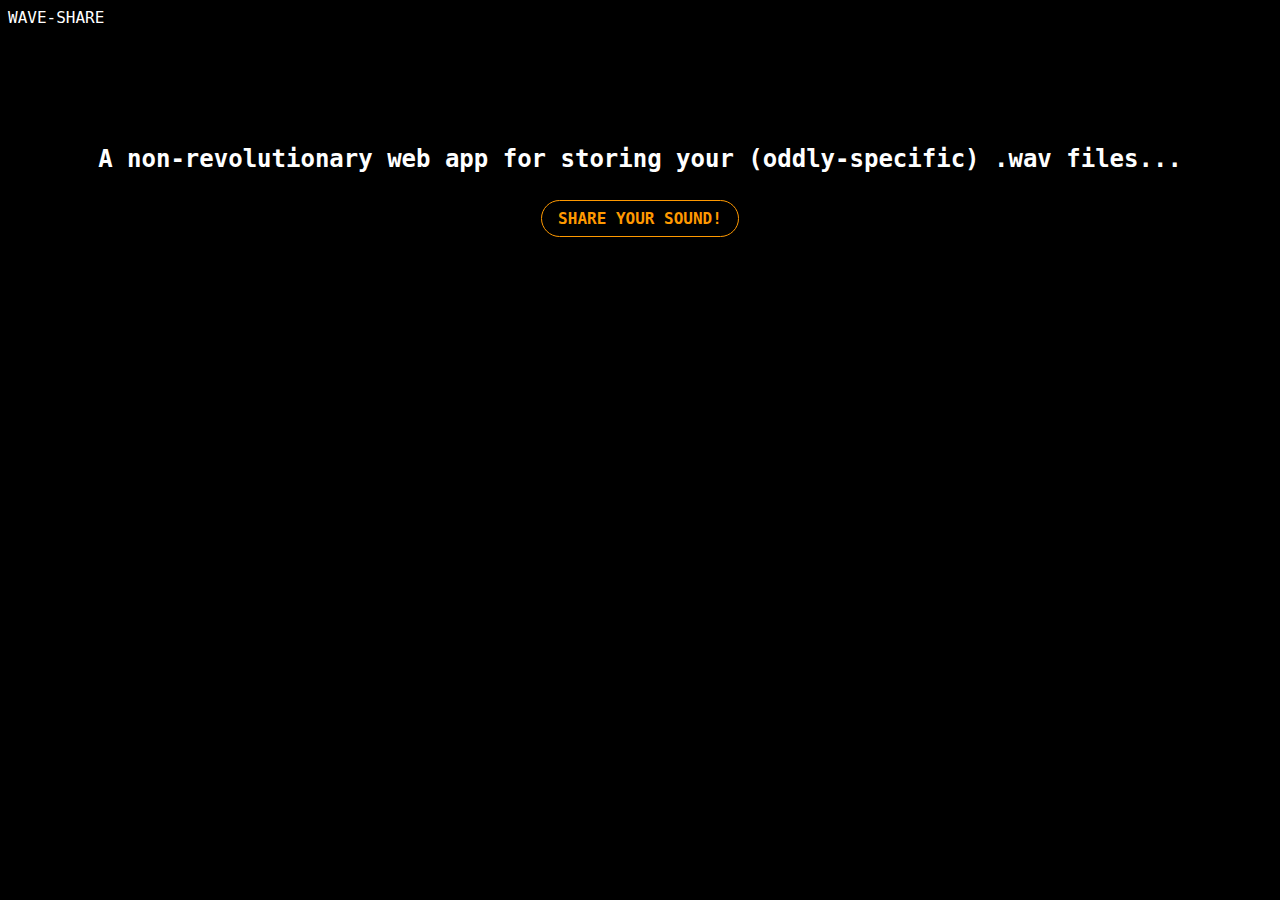
==== index.html @ 322093d0 "Create simple landing page" ====
<!DOCTYPE html>
<html lang="en">

<head>
    <meta charset="UTF-8">
    <meta http-equiv="X-UA-Compatible" content="IE=edge">
    <meta name="viewport" content="width=device-width, initial-scale=1.0">
    <link rel="stylesheet" href="css/index.css">
    <link rel="stylesheet" href="css/styles.css">
    <link rel="stylesheet" href="js/index.js" defer>

    <title>WAVE-SHARE</title>
</head>

<body>
    <header>
        <!-- 
            Usually a big strip across the top with a big heading, logo, and perhaps a tagline. 
            This usually stays the same from one webpage to another.
         -->
        <span class="brand">wave-share</span>
    </header>
    <nav>
        <!-- 
            Links to the site's main sections; usually represented by menu buttons, links, or tabs. 
            Like the header, this content usually remains consistent from one webpage to another
         -->
    </nav>
    <main>
        <!-- 
            A big area in the center that contains most of the unique content of a given webpage, for example, the video you want to watch, or the main story you're reading, or the map you want to view, or the news headlines, etc. 
            This is the one part of the website that definitely will vary from page to page!
         -->
        <section>
            <div class="hero">
                <h2>A non-revolutionary web app for storing your (oddly-specific) .wav files...</h2>
                <div>
                    <a href="" class="btn btn-orange">share your sound!</a>
                </div>
            </div>
        </section>
        
        
    </main>
    <footer>
        <!-- 
            A strip across the bottom of the page that generally contains fine print, copyright notices, or contact info.
            It's a place to put common information (like the header) but usually, that information is not critical or secondary to the website itself. 
            The footer is also sometimes used for SEO purposes, by providing links for quick access to popular content.
         -->
    </footer>
</body>

</html>
---- css/index.css ----
/* ------------------------------------------------------------- */
/* Styles that apply specifically to our index.html/landing page */
/* ------------------------------------------------------------- */

.hero {
    display: flex;
    flex-direction: column;     /* stack flex-items on top of each other (main axis runs from top-to-bottom) */
    align-items: center;        /* center flex-items on cross-axis */
    justify-content: center;    /* center flex-items on main-axis */
    height: 35vh;
}

.hero div {
    margin: 1rem;
}
---- css/styles.css ----
/* ---------------------------------- */
/* Global styles used across the site */
/* ---------------------------------- */
:root {
    --theme-black:#000000;
    --theme-white:#ffffff;
    --theme-orange:#ff9900;
}

html {
    font-family: monospace;
    font-size: 16px;
    background-color: var(--theme-black);
    color: #ffffff;
}

/* "form reset" */
/* --> provide consistent base to work from */
button,
input,
select,
textarea {
  font-family: inherit;
  font-size: 100%;
  box-sizing: border-box;
  padding: 0; 
  margin: 0;
}

textarea {
  overflow: auto;
} 

/* CUSTOMIZATIONS */
.brand {
    text-transform: uppercase;
}

.btn {
    text-decoration: none;
    text-transform: uppercase;
    font-weight: 600;
    padding: 0.5rem 1rem;
}

.btn-orange {
    color: var(--theme-orange)  ;
    border: 0.1rem solid var(--theme-orange);
    border-radius: 1.5rem;
}

.btn-orange:hover, 
.btn-orange:focus
{
    background-color: var(--theme-orange);
    color: var(--theme-black);
}

/* TODO */
.row {
    display: flex;    
    flex-direction: row;
}

.col {
    display: flex;
    flex-direction: column;
}
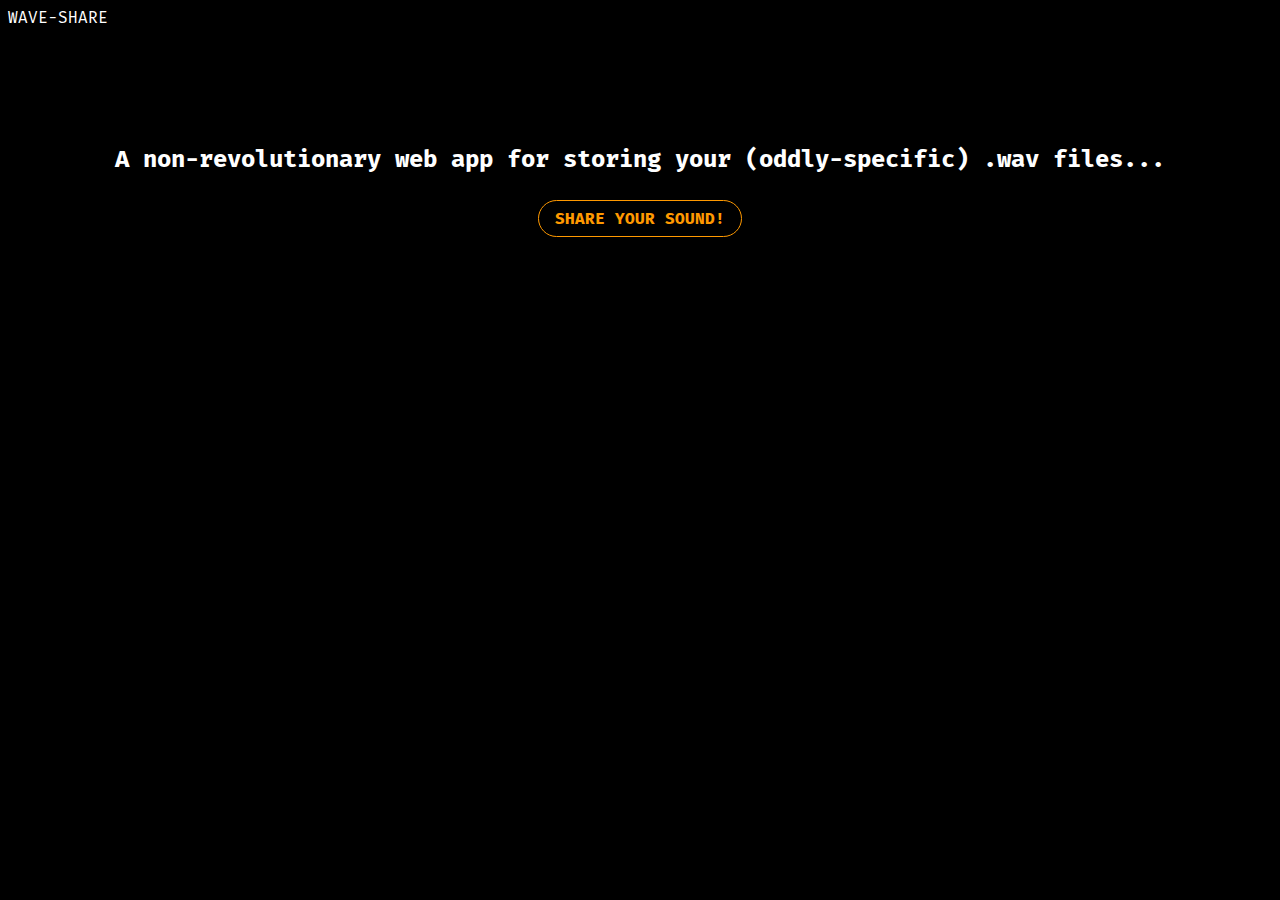
==== commit d390ba33: "Fix typo" ====
--- a/index.html
+++ b/index.html
@@ -7,9 +7,8 @@
     <meta name="viewport" content="width=device-width, initial-scale=1.0">
     <link rel="stylesheet" href="css/index.css">
     <link rel="stylesheet" href="css/styles.css">
-    <link rel="stylesheet" href="js/index.js" defer>
 
-    <title>WAVE-SHARE</title>
+    <title>WAV-SHARE</title>
 </head>
 
 <body>
@@ -35,7 +34,7 @@
             <div class="hero">
                 <h2>A non-revolutionary web app for storing your (oddly-specific) .wav files...</h2>
                 <div>
-                    <a href="" class="btn btn-orange">share your sound!</a>
+                    <a href="upload.html" class="btn btn-orange">share your sound!</a>
                 </div>
             </div>
         </section>
--- a/css/styles.css
+++ b/css/styles.css
@@ -1,6 +1,8 @@
 /* ---------------------------------- */
 /* Global styles used across the site */
 /* ---------------------------------- */
+@import url('https://fonts.googleapis.com/css?family=Fira+Mono&display=swap');
+
 :root {
     --theme-black:#000000;
     --theme-white:#ffffff;
@@ -8,8 +10,8 @@
 }
 
 html {
-    font-family: monospace;
-    font-size: 16px;
+    font-family: "Fira Mono", monospace;
+    font-size: 1rem;
     background-color: var(--theme-black);
     color: #ffffff;
 }
@@ -31,6 +33,55 @@
   overflow: auto;
 } 
 
+form {
+    border: 0.1rem solid var(--theme-white);
+    border-radius: 1.5rem;
+    padding: 1rem 2rem;
+}
+
+ input[type="file"]{
+     /* Make the input field visually hidden to users
+        while also maintaining its visibility to the browser
+        for accessibility purposes (i.e., screen-readers and form-submission)
+     */
+     width: 0.01rem;
+     height: 0.01rem;
+     opacity: 0;
+     overflow: hidden;
+
+
+     /* Remove the input field from the normal document flow 
+        so that it does not disrupt the positioning of sibling elements */
+     position: absolute;
+     z-index: 1;
+}
+
+.input-file{
+    border:0.1rem solid var(--theme-white);
+    border-radius: 0.5rem;
+    cursor: pointer;
+    display: block;
+}
+
+.input-file > span {
+    display: inline-block;
+    padding: 0.5rem;
+}
+
+.input-file > span:first-child {
+    border-radius: inherit;
+}
+
+.input-file > span:last-child:before {
+    content: '|';
+    padding: 0.5rem;
+}
+
+.input-file:hover{
+    background-color: var(--theme-orange);
+    color: var(--theme-black);
+}
+
 /* CUSTOMIZATIONS */
 .brand {
     text-transform: uppercase;
@@ -47,6 +98,7 @@
     color: var(--theme-orange)  ;
     border: 0.1rem solid var(--theme-orange);
     border-radius: 1.5rem;
+    background: transparent;
 }
 
 .btn-orange:hover, 
@@ -54,6 +106,15 @@
 {
     background-color: var(--theme-orange);
     color: var(--theme-black);
+    cursor: pointer;
+}
+
+.btn-orange:disabled {
+    border: 1px solid #999999;
+    background-color: #cccccc;
+    color: #666666;
+    cursor: not-allowed;
+    pointer-events: none;
 }
 
 /* TODO */
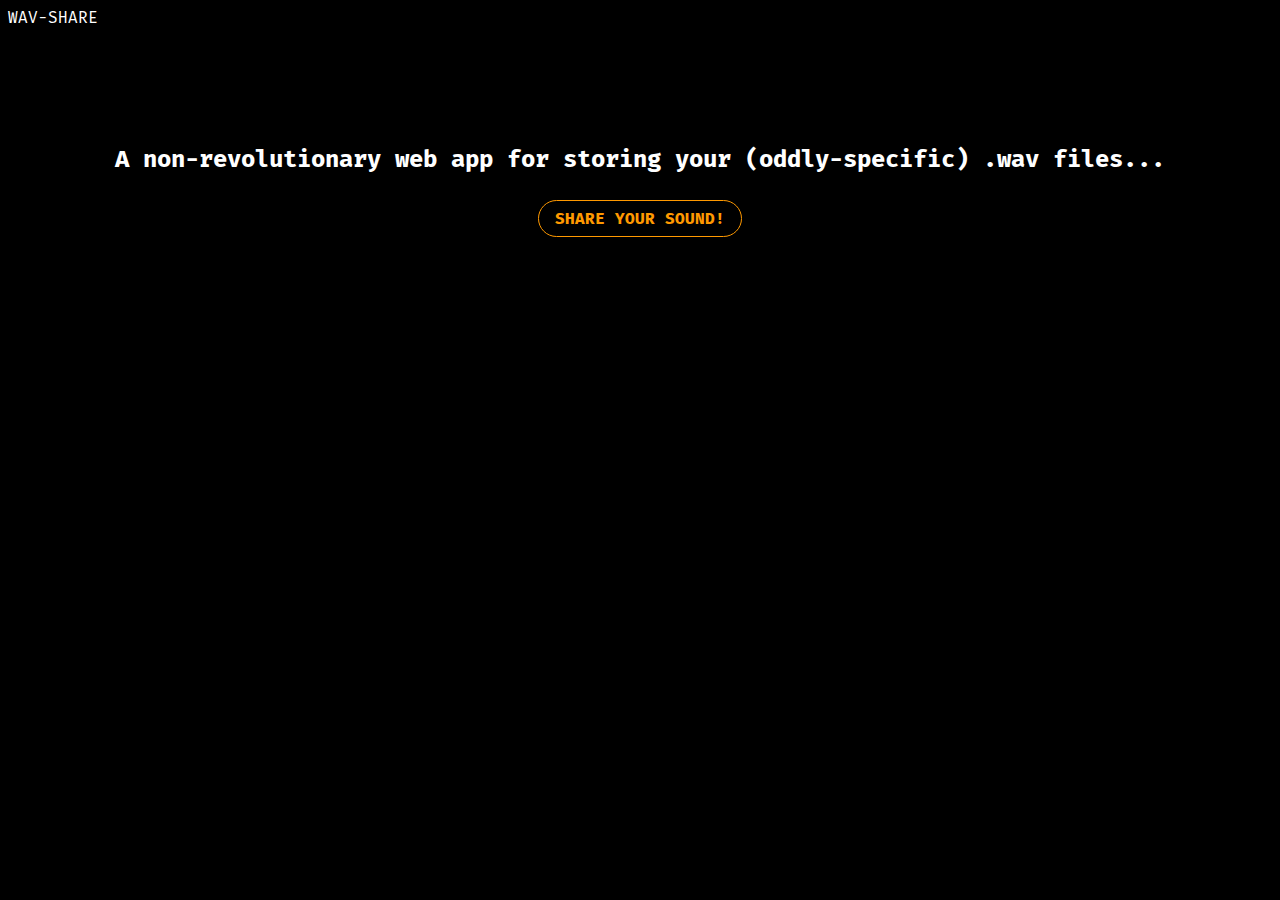
==== commit cd9cb931: "Fix typo" ====
--- a/index.html
+++ b/index.html
@@ -17,7 +17,7 @@
             Usually a big strip across the top with a big heading, logo, and perhaps a tagline. 
             This usually stays the same from one webpage to another.
          -->
-        <span class="brand">wave-share</span>
+        <span class="brand">wav-share</span>
     </header>
     <nav>
         <!-- 
